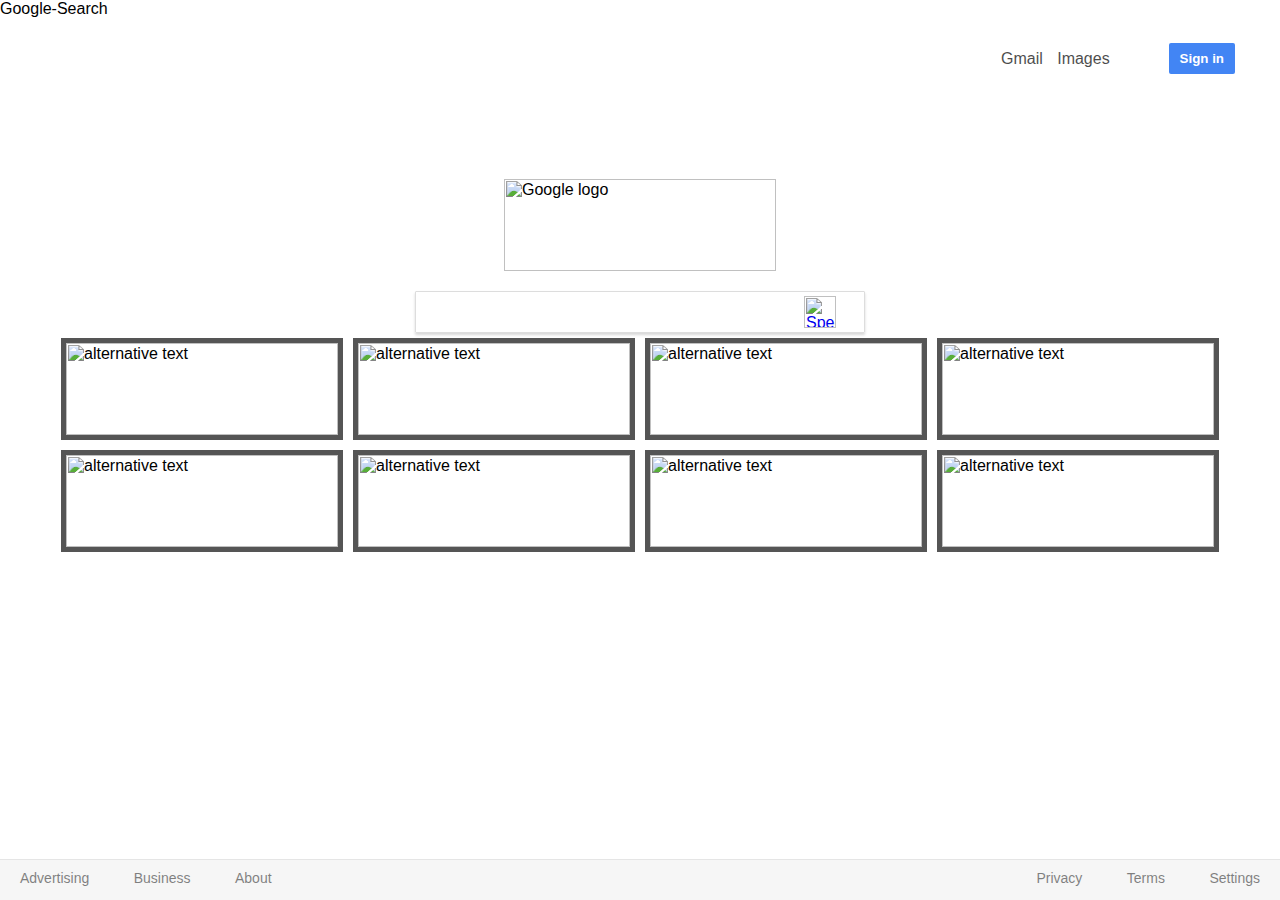
==== ICP2/SourceCode/index.html @ 316b4344 "u" ====
Google-Search<!DOCTYPE html>
<html lang="en">
<head>
    <title>Google Home Page</title>
    <link href="style.css" rel="stylesheet" type="text/css">
</head>

<body>
<ul id="nav-bar">
    <li><a class="nav-bar-opacity" href="#">Gmail</a></li>
    <li><a class="nav-bar-opacity" href="#">Images</a></li>
    <li><a href="#">
        <div class="nav-bar-opacity" id="menu-icon"></div>
    </a></li>
    <li>
        <button id="sign-in"><a href="#" id="sign-in-text">Sign in</a></button>
    </li>
</ul>

<div class="main-content">
    <div id="logo">
        <img alt="Google logo" src="https://www.google.com/images/branding/googlelogo/1x/googlelogo_color_272x92dp.png">
    </div>
    <div id="search-bar">
        <label>
            <input name="search" type="text">
        </label>
        <a href="#" id="speech-link"><img
                alt="Speech icon"
                src="https://lh5.googleusercontent.com/OorCLDb2xlVQ4P2MDNCiwAnpv0K1ZrcDwEwRS3sOfDMrnYTnVPvCh7WtFQMbZ_S9u_jzcSLd8g=s128-h128-e365"></a>
    </div>
    <div class="buttons">
        <img src="https://kubrick.htvapps.com/htv-prod-media.s3.amazonaws.com/images/umkc-1585185208.jpg" alt="alternative text" class="container"> </img>
        <img src="https://kubrick.htvapps.com/htv-prod-media.s3.amazonaws.com/images/umkc-1585185208.jpg" alt="alternative text" class="container"> </img>
        <img src="https://kubrick.htvapps.com/htv-prod-media.s3.amazonaws.com/images/umkc-1585185208.jpg" alt="alternative text" class="container"> </img>
        <img src="https://kubrick.htvapps.com/htv-prod-media.s3.amazonaws.com/images/umkc-1585185208.jpg" alt="alternative text" class="container"> </img>

    </div>
    <div class="buttons">
        <img src="https://kubrick.htvapps.com/htv-prod-media.s3.amazonaws.com/images/umkc-1585185208.jpg" alt="alternative text" class="container"> </img>
        <img src="https://kubrick.htvapps.com/htv-prod-media.s3.amazonaws.com/images/umkc-1585185208.jpg" alt="alternative text" class="container"> </img>
        <img src="https://kubrick.htvapps.com/htv-prod-media.s3.amazonaws.com/images/umkc-1585185208.jpg" alt="alternative text" class="container"> </img>
        <img src="https://kubrick.htvapps.com/htv-prod-media.s3.amazonaws.com/images/umkc-1585185208.jpg" alt="alternative text" class="container"> </img>

    </div>
</div>
</body>
<footer>
    <div class="bottom-nav">
        <ul class="ul-left">
            <li><a href="#">Advertising</a></li>
            <li><a href="#">Business</a></li>
            <li><a href="#">About</a></li>
        </ul>
        <ul class="ul-right">
            <li><a href="#">Privacy</a></li>
            <li><a href="#">Terms</a></li>
            <li><a href="#">Settings</a></li>

        </ul>
    </div>
</footer>
</html>
---- ICP2/SourceCode/style.css ----
* {
  margin: 0;
  border: 0;
  padding: 0;
  list-style-type: none;
}

body {
  font-family: Arial, sans-serif;
}

#nav-bar {
  height: 150px;
  margin-top: 20px;
  margin-right: 30px;
  position: absolute;
  right: 10px;
}
#nav-bar li {
  display: inline-block;
  padding: 5px;
  vertical-align: middle;
}
#nav-bar a {
  text-decoration: none;
  color: black;
}

#nav-bar a:hover {
  opacity: 1;
  text-decoration: underline;
}

.nav-bar-opacity {
  opacity: 0.7;
}

#menu-icon {
  background-image: url("https://ssl.gstatic.com/gb/images/i2_2ec824b0.png");
  width: 30px;
  height: 30px;
  background-position: -132px -38px;
  background-size: 528px 68px;
}

#menu-icon:hover {
  opacity: 1;
}

#sign-in {
  padding: 8px 11px;
  background-color: #4285f4;
  border-radius: 2px;
}

#sign-in-text {
  color: white !important;
  font-weight: bold;
  text-decoration: none !important;
}

.main-content {
  position: relative;
  width: 450px;
  height: 250px;
  margin: 0 auto;
  top: 25vh;
  display: flex;
  justify-content: center;
  align-content: center;
  flex-wrap: wrap;
}

.main-content img {
  width: 272px;
  height: 92px;
}

#search-bar {
  position: relative;
  flex-basis: 100%;
  height: 40px;
  margin-top: 20px;
  border-radius: 1px;
  border: solid 1px #DDD;
  box-shadow: 0px 2px 3px rgba(0, 0, 0, 0.16);
}

#search-bar:hover {
  box-shadow: 0px 2px 4px rgba(0, 0, 0, 0.25);
}

input {
  position: relative;
  width: 400px;
  height: 100%;
  left: 10px;
  font-size: 20px;
}

input:focus {
  outline-style: none;
}

#speech-link img {
  position: absolute;
  display: block;
  width: 32px;
  height: auto;
  z-index: 1;
  bottom: 4px;
  left: 388px;
}

.buttons {
  width: 25vw;
  display: flex;
  justify-content: center;
  align-items: center;
}

.buttons button {
  width: 160px;
  height: 45px;
  background-color: rgb(240, 240, 240);
  margin: 20px 5px;
  font-weight: bold;
  font-size: 15px;
  border-radius: 3px;
}
p {
  opacity: 0.5;
}
.buttons button:hover p {
  opacity: 1;
}
.buttons button:hover {
  border: solid 1px #BBB;
}
footer {
  position: absolute;
  width: 100vw;
  bottom: 0;
}
.bottom-nav {
  display: flex;
  height: 40px;
  justify-content: space-around;
  align-items: center;
  background-color: #EEE;
  opacity: 0.5;
  border-top: solid 1px #CCC;
}
footer li {
  display: inline;
  margin: 0 20px;
  font-size: 14px;
}
footer a {
  text-decoration: none;
  color: black;
}
.ul-left {
  position: absolute;
  left: 0;
  top: 10px;
}
.ul-right {
  position: absolute;
  right: 0;
  top: 10px;
}
footer a:hover {
  text-decoration: underline;
}

.container {
  width:5px;
  margin:5px;
  border: 5px solid #555;
}
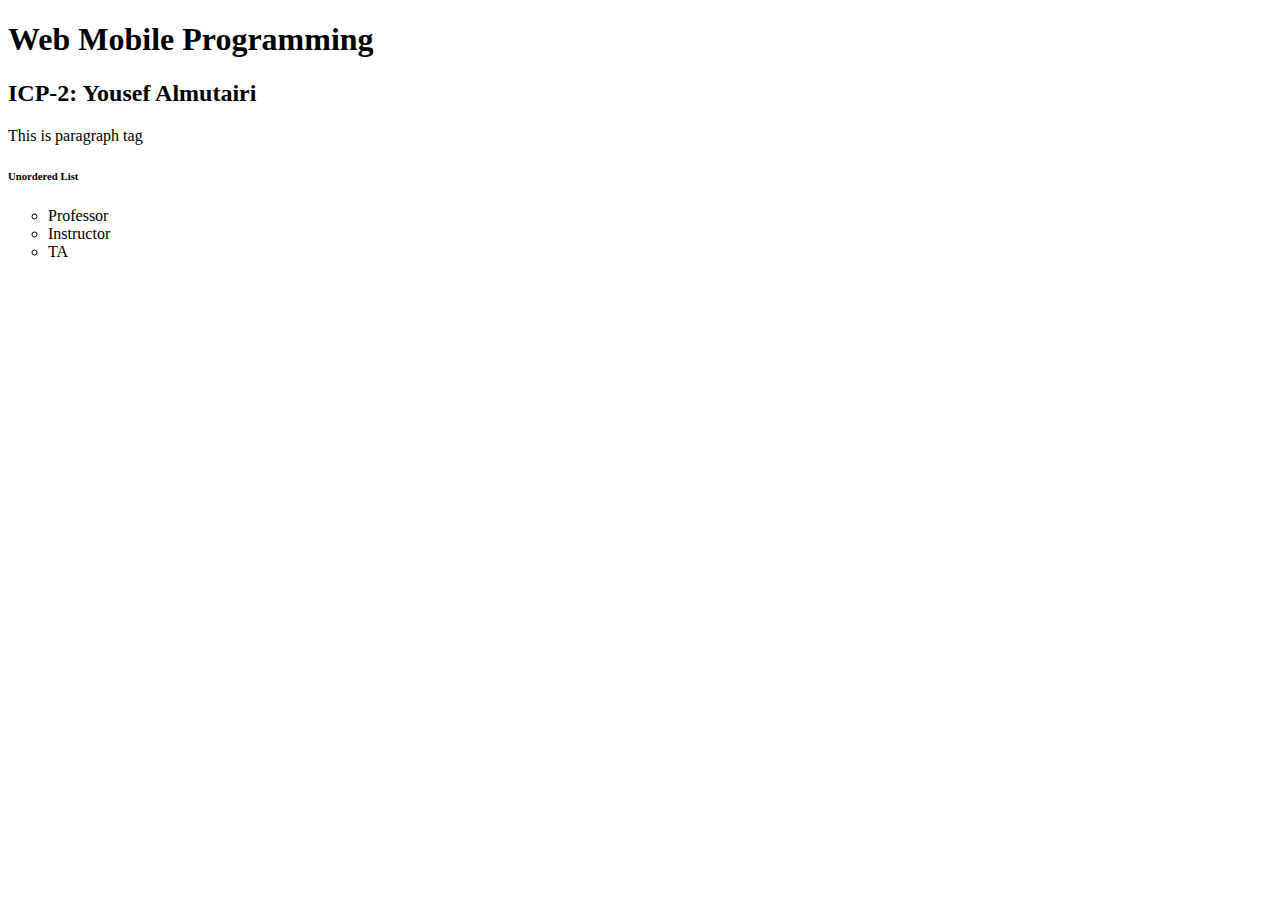
==== commit abf78bd2: "task1" ====
--- a/ICP2/SourceCode/index.html
+++ b/ICP2/SourceCode/index.html
@@ -1,63 +1,20 @@
-Google-Search<!DOCTYPE html>
+<!DOCTYPE html>
 <html lang="en">
 <head>
-    <title>Google Home Page</title>
-    <link href="style.css" rel="stylesheet" type="text/css">
+    <meta charset="UTF-8">
+    <title>This is Task 1 page</title>
 </head>
+<body>
+<h1>Web Mobile Programming</h1>
+<h2>ICP-2: Yousef Almutairi</h2>
+<p> This is paragraph tag</p>
 
-<body>
-<ul id="nav-bar">
-    <li><a class="nav-bar-opacity" href="#">Gmail</a></li>
-    <li><a class="nav-bar-opacity" href="#">Images</a></li>
-    <li><a href="#">
-        <div class="nav-bar-opacity" id="menu-icon"></div>
-    </a></li>
-    <li>
-        <button id="sign-in"><a href="#" id="sign-in-text">Sign in</a></button>
-    </li>
+<h6>Unordered List</h6>
+<ul style="list-style-type:circle">
+    <li>Professor</li>
+    <li>Instructor</li>
+    <li>TA</li>
 </ul>
 
-<div class="main-content">
-    <div id="logo">
-        <img alt="Google logo" src="https://www.google.com/images/branding/googlelogo/1x/googlelogo_color_272x92dp.png">
-    </div>
-    <div id="search-bar">
-        <label>
-            <input name="search" type="text">
-        </label>
-        <a href="#" id="speech-link"><img
-                alt="Speech icon"
-                src="https://lh5.googleusercontent.com/OorCLDb2xlVQ4P2MDNCiwAnpv0K1ZrcDwEwRS3sOfDMrnYTnVPvCh7WtFQMbZ_S9u_jzcSLd8g=s128-h128-e365"></a>
-    </div>
-    <div class="buttons">
-        <img src="https://kubrick.htvapps.com/htv-prod-media.s3.amazonaws.com/images/umkc-1585185208.jpg" alt="alternative text" class="container"> </img>
-        <img src="https://kubrick.htvapps.com/htv-prod-media.s3.amazonaws.com/images/umkc-1585185208.jpg" alt="alternative text" class="container"> </img>
-        <img src="https://kubrick.htvapps.com/htv-prod-media.s3.amazonaws.com/images/umkc-1585185208.jpg" alt="alternative text" class="container"> </img>
-        <img src="https://kubrick.htvapps.com/htv-prod-media.s3.amazonaws.com/images/umkc-1585185208.jpg" alt="alternative text" class="container"> </img>
-
-    </div>
-    <div class="buttons">
-        <img src="https://kubrick.htvapps.com/htv-prod-media.s3.amazonaws.com/images/umkc-1585185208.jpg" alt="alternative text" class="container"> </img>
-        <img src="https://kubrick.htvapps.com/htv-prod-media.s3.amazonaws.com/images/umkc-1585185208.jpg" alt="alternative text" class="container"> </img>
-        <img src="https://kubrick.htvapps.com/htv-prod-media.s3.amazonaws.com/images/umkc-1585185208.jpg" alt="alternative text" class="container"> </img>
-        <img src="https://kubrick.htvapps.com/htv-prod-media.s3.amazonaws.com/images/umkc-1585185208.jpg" alt="alternative text" class="container"> </img>
-
-    </div>
-</div>
 </body>
-<footer>
-    <div class="bottom-nav">
-        <ul class="ul-left">
-            <li><a href="#">Advertising</a></li>
-            <li><a href="#">Business</a></li>
-            <li><a href="#">About</a></li>
-        </ul>
-        <ul class="ul-right">
-            <li><a href="#">Privacy</a></li>
-            <li><a href="#">Terms</a></li>
-            <li><a href="#">Settings</a></li>
-
-        </ul>
-    </div>
-</footer>
-</html>
+</html>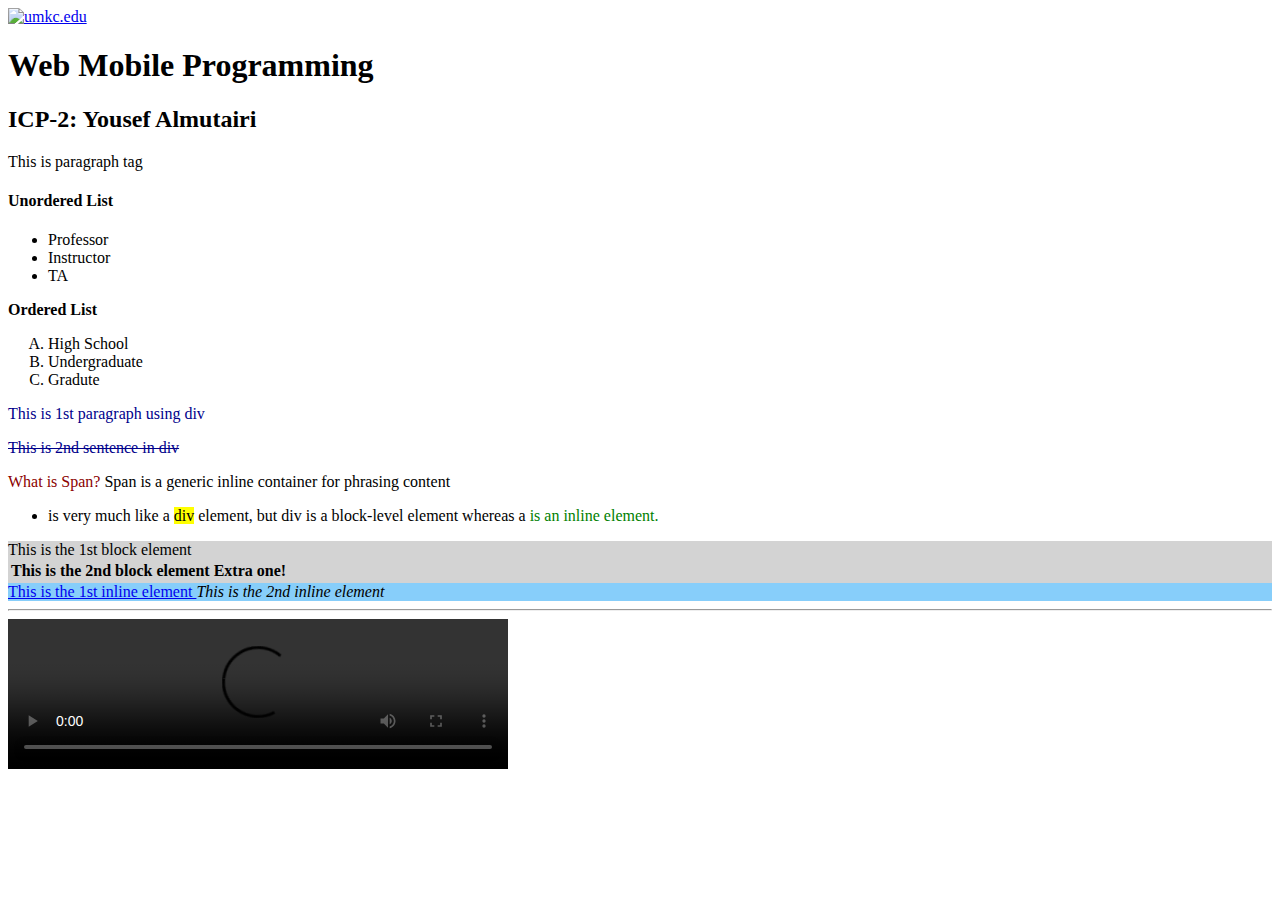
==== commit 9a9eb77e: "Final edit" ====
--- a/ICP2/SourceCode/index.html
+++ b/ICP2/SourceCode/index.html
@@ -2,19 +2,81 @@
 <html lang="en">
 <head>
     <meta charset="UTF-8">
+    <!-- This the title of the page  -->
     <title>This is Task 1 page</title>
 </head>
 <body>
+<!-- I added the image at the begining to be at the appropriate location.
+        In addition, the images is clickable to the University website -->
+<a href="https://www.umkc.edu/" target="_blank">
+    <img src="https://umkc.edu/global-assets/images/social%20cards/social-large_1200x630.jpg" alt="umkc.edu" width="600" height="300">
+</a>
+
+<!-- I used 2 heading tags <h1> and <h2>  -->
 <h1>Web Mobile Programming</h1>
 <h2>ICP-2: Yousef Almutairi</h2>
+
+<!--  paragraphs tag -->
 <p> This is paragraph tag</p>
 
-<h6>Unordered List</h6>
-<ul style="list-style-type:circle">
+<!-- <ul> tag for the unordered list  -->
+<h4>Unordered List</h4>
+<ul>
     <li>Professor</li>
     <li>Instructor</li>
     <li>TA</li>
 </ul>
 
+
+<!-- <ol> tag for the ordered list  -->
+<strong>Ordered List</strong>
+<ol type="A">
+    <li>High School</li>
+    <li>Undergraduate</li>
+    <li>Gradute</li>
+</ol>
+
+<!--at least two div & span elements? -->
+<!-- for this question, I used 1 div and 1 span elements as following   -->
+<div style="color: darkblue">
+    <p>This is 1st paragraph using div</p>
+    <strike>This is 2nd sentence in div</strike>
+</div>
+
+<!-- span element -->
+<p><span style="color: darkred">What is Span?</span> Span is a generic inline container for phrasing content</p>
+<ul>
+    <li><span> is very much like a <span style="background-color: yellow;">div</span> element, but div is a block-level element whereas a <span style="color: green"> is an inline element.</li>
+</ul>
+
+<!-- for the block-level elements I utilized <article> and <table> tags  -->
+<div style="background-color:lightgray;color:black;">
+    <article> This is the 1st block element </article>
+    <table>
+        <tr>
+            <th>This is the 2nd block element</th>
+            <th>Extra one!</th>
+        </tr>
+    </table>
+</div>
+
+<!-- for the inline elements I utilized <article> and <table> tags  -->
+<div style="background-color:lightskyblue;color:black;">
+    <a href="google.com"> This is the 1st inline element </a>
+
+    <!--emphasized text -->
+    <em> This is the 2nd inline element </em>
+</div>
+
+<!-- add line to split the content from the video  -->
+<hr>
+
+<!-- I added the video from my local computer and used <video> tag for displaying.
+        Note: I uploaded the video to the Github -->
+<video controls width="500">
+    <source src="6116.MP4"
+            type="video/mp4">
+</video>
+
 </body>
 </html>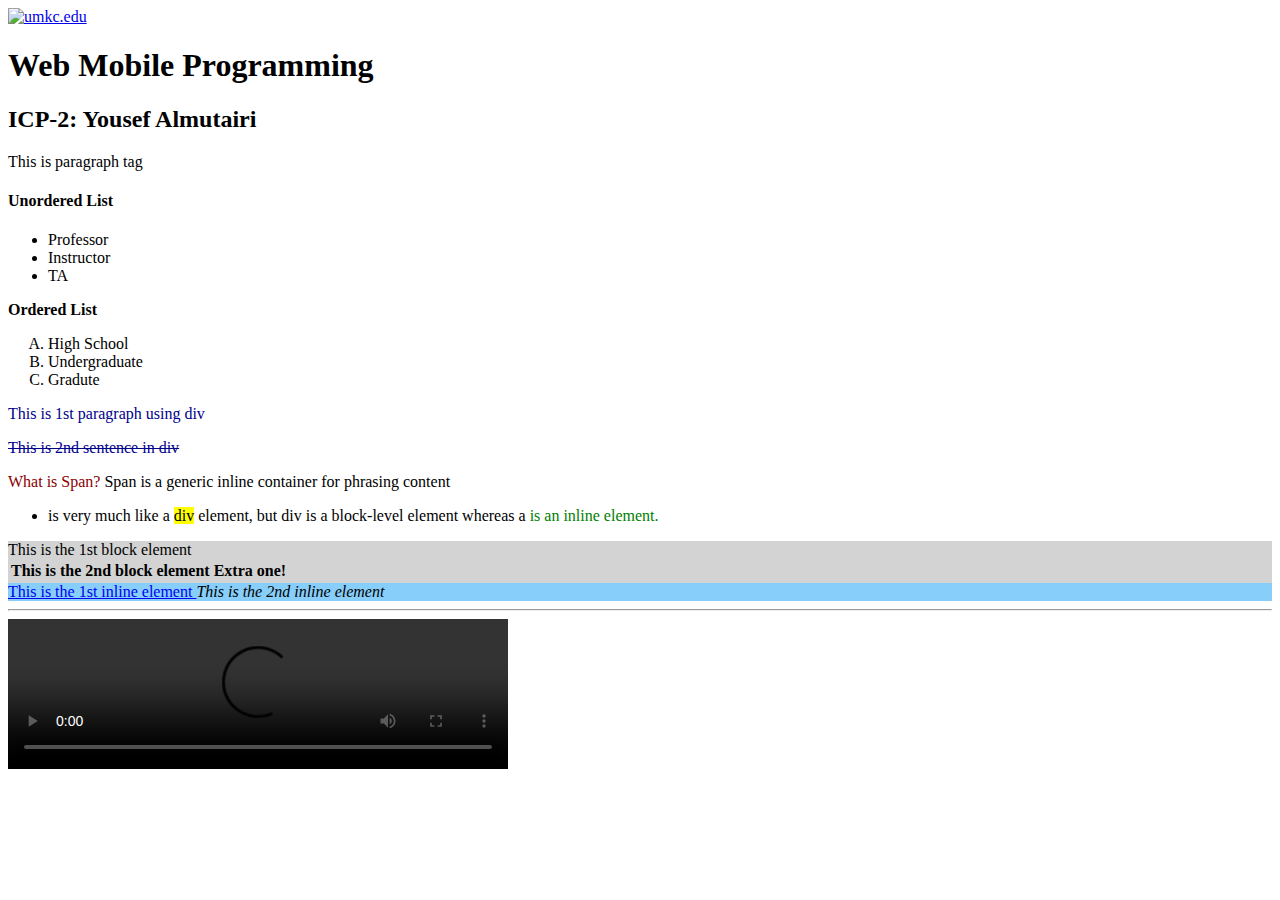
==== commit 71961426: "code screenshots" ====
--- a/ICP2/SourceCode/index.html
+++ b/ICP2/SourceCode/index.html
@@ -26,7 +26,6 @@
     <li>Instructor</li>
     <li>TA</li>
 </ul>
-
 
 <!-- <ol> tag for the ordered list  -->
 <strong>Ordered List</strong>
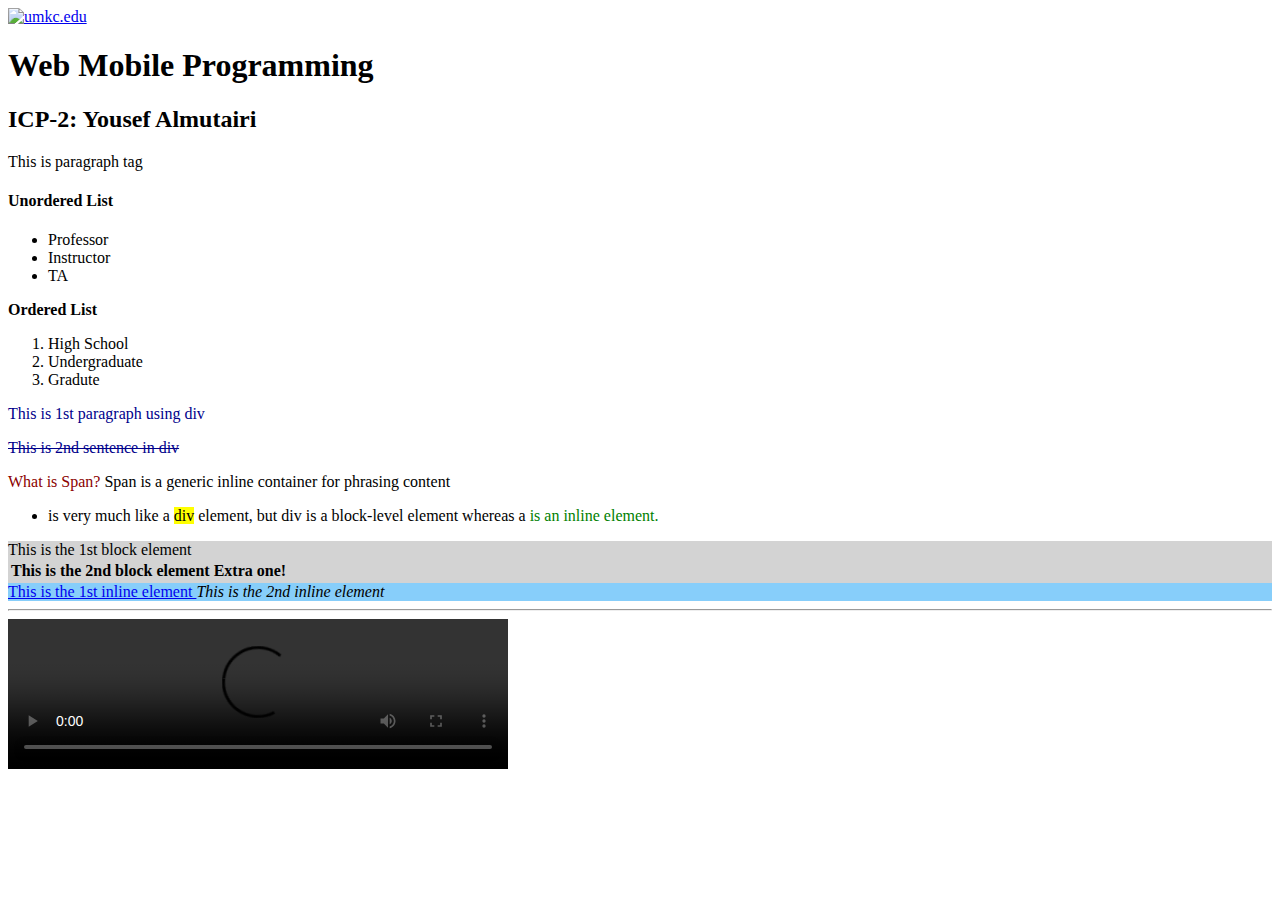
==== commit 3c5b9287: ".." ====
--- a/ICP2/SourceCode/index.html
+++ b/ICP2/SourceCode/index.html
@@ -29,7 +29,7 @@
 
 <!-- <ol> tag for the ordered list  -->
 <strong>Ordered List</strong>
-<ol type="A">
+<ol>
     <li>High School</li>
     <li>Undergraduate</li>
     <li>Gradute</li>
@@ -59,7 +59,7 @@
     </table>
 </div>
 
-<!-- for the inline elements I utilized <article> and <table> tags  -->
+<!-- for the inline elements I utilized <a> and <em> tags  -->
 <div style="background-color:lightskyblue;color:black;">
     <a href="google.com"> This is the 1st inline element </a>
 
